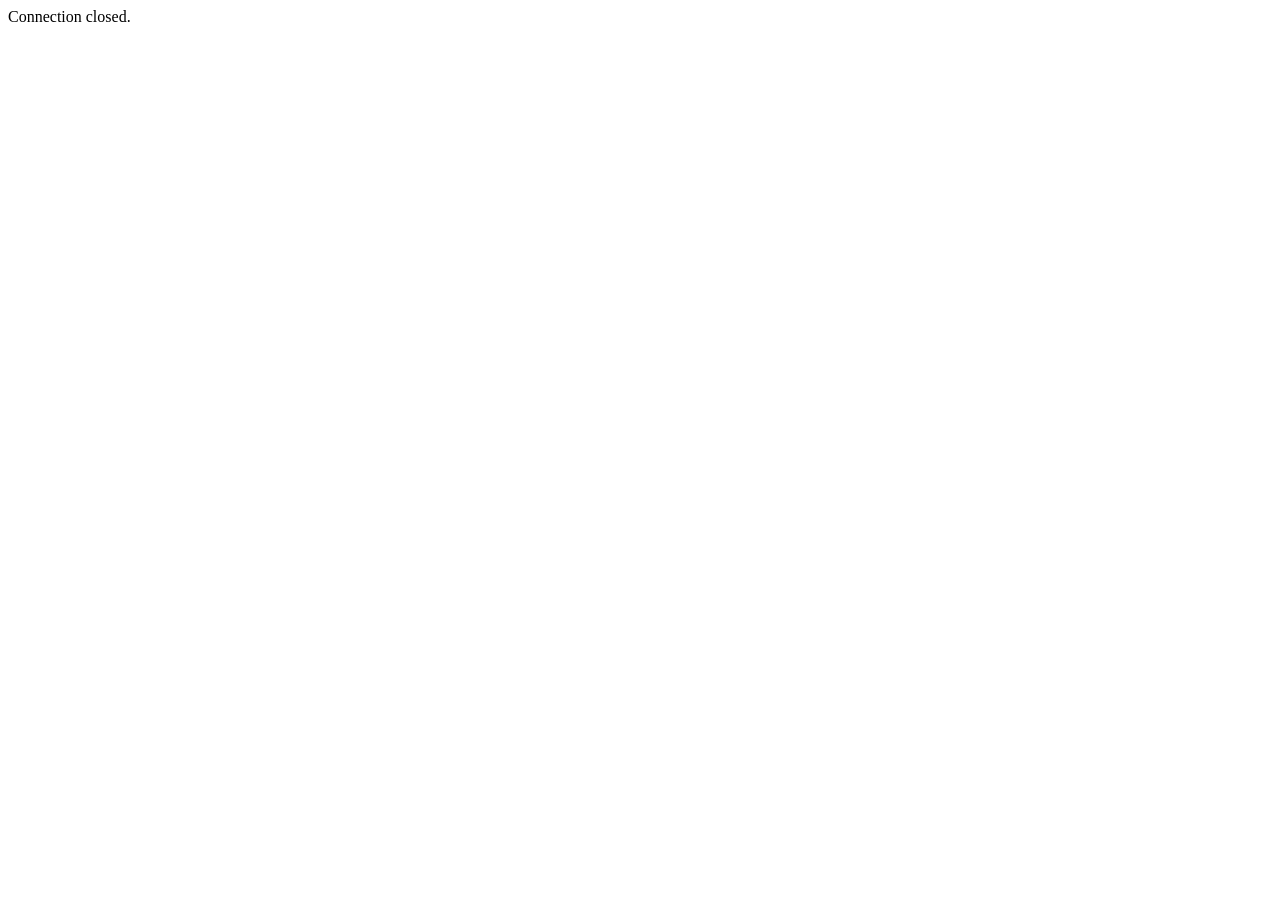
==== Files/index.html @ 72cab39d "Now pulls kappa.css from server. Uses kappa_ow.css for app css." ====
﻿<!DOCTYPE html>
<html>
	<head> 
		<link rel="stylesheet" href="http://kappafeed.tv/static/css/kappa.css" />
		<link rel="stylesheet" href="kappa_ow.css" />
		<script src="https://ajax.googleapis.com/ajax/libs/jquery/1.11.1/jquery.min.js"></script>
		<script src="kappa.js"></script>
		<meta content="text/html; charset=utf-8" http-equiv="Content-Type">
		<title>kappafeed</title>
	</head>

	<body>
		<div id="buttonBar" onmousedown="dragMove();">
			<div class="x button" onclick="closeWindow();"></div>
			<div class="max button" onclick=""></div>
			<div class="min button" onclick=""></div>
		</div>

			
		<div id="content" onmousedown="dragMove();">
		</div>
		<div class="chat chat-ow">
			<div class="messages">
			</div>
		</div>

		<div class="resizeGrip" id="resizeGripBottomRight" onmousedown="dragResize('BottomRight');"></div>
	</body>
</html>
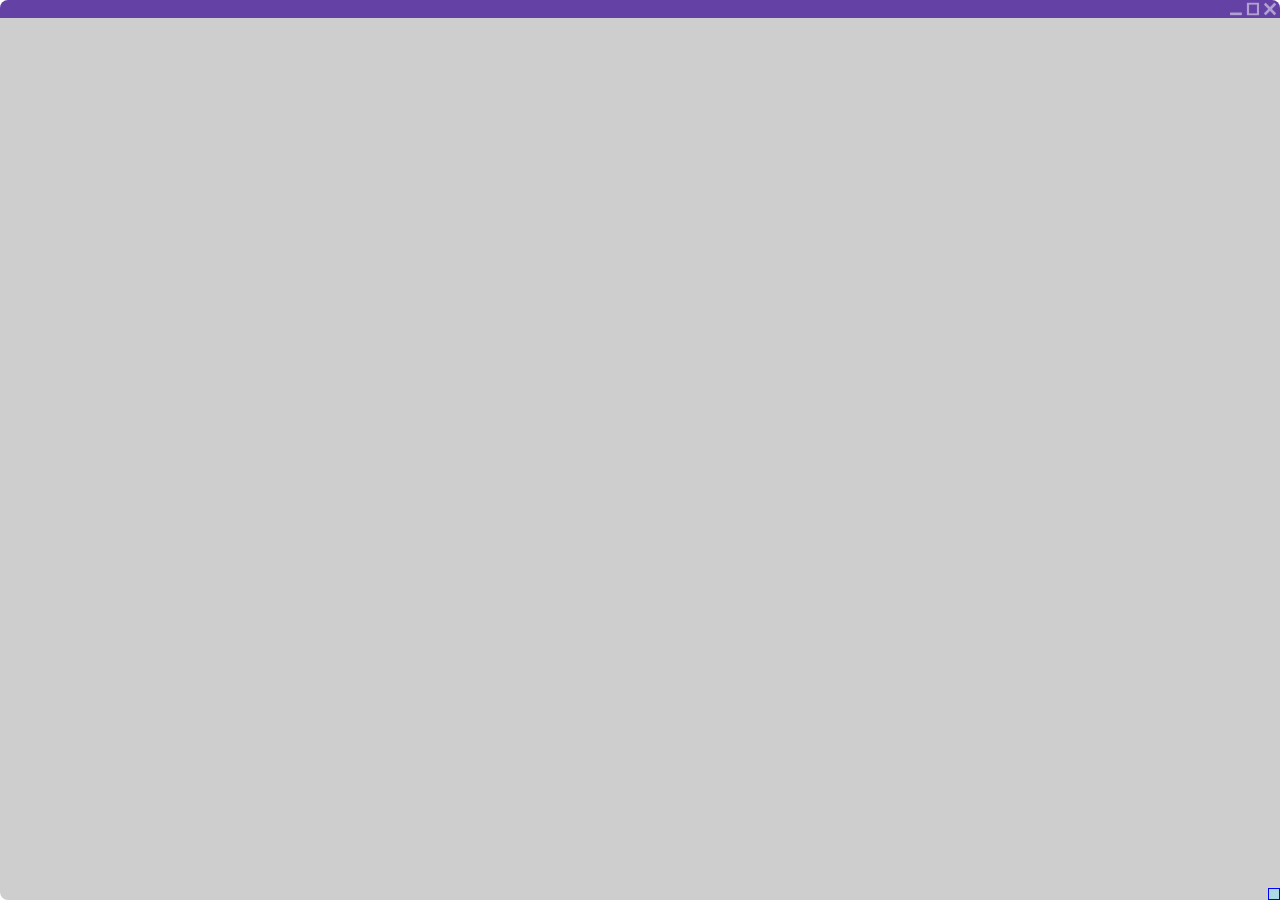
==== commit a58bce6e: "Added overwolf specific css/js. Pulls main css/js from server." ====
--- a/Files/index.html
+++ b/Files/index.html
@@ -4,7 +4,8 @@
 		<link rel="stylesheet" href="http://kappafeed.tv/static/css/kappa.css" />
 		<link rel="stylesheet" href="kappa_ow.css" />
 		<script src="https://ajax.googleapis.com/ajax/libs/jquery/1.11.1/jquery.min.js"></script>
-		<script src="kappa.js"></script>
+		<script src="http://kappafeed.tv/static/js/kappa.js"></script>
+		<script src="kappa_ow.js"></script>
 		<meta content="text/html; charset=utf-8" http-equiv="Content-Type">
 		<title>kappafeed</title>
 	</head>
--- a/Files/kappa_ow.css
+++ b/Files/kappa_ow.css
@@ -0,0 +1,68 @@
+#buttonBar{
+   height: 18px;
+   width: 100%;
+   display: block;
+   top: 0;
+   left: 0;
+   position: absolute;
+   background-color: #6441A5;
+   border-top-left-radius:0.5em;
+   border-top-right-radius:0.5em;
+   cursor: default;
+}
+
+.button{
+   float: right;
+   width: 14px;
+   height: 14px;
+   opacity: 0.5;
+   display: inline-block;
+   background-repeat: no-repeat;
+   margin-top: 2px;
+   margin-right: 3px;
+}
+
+.button:hover{
+   opacity: 1.0;
+}
+
+.x{
+   background-image: url('close-white.png');
+}
+
+.max{
+   background-image: url('max-white.png');
+}
+
+.min{
+   background-image: url('min-white.png');
+}
+
+.resizeGrip{
+   background: lightblue;
+   border: 1px solid blue;
+   position: absolute;
+}
+
+#resizeGripBottomRight{
+   width: 10px;
+   height: 10px;
+   bottom: 0;
+   right: 0;
+   cursor: nwse-resize;
+}
+
+#content{
+   position: absolute;
+   top: 18px;
+   bottom: 0;
+   left: 0;
+   right: 0;
+   padding: 10px;
+   background-color: rgb(206, 206, 206);
+   border-bottom-left-radius:0.5em;
+}
+
+.chat-ow{
+   top: 33px;
+}
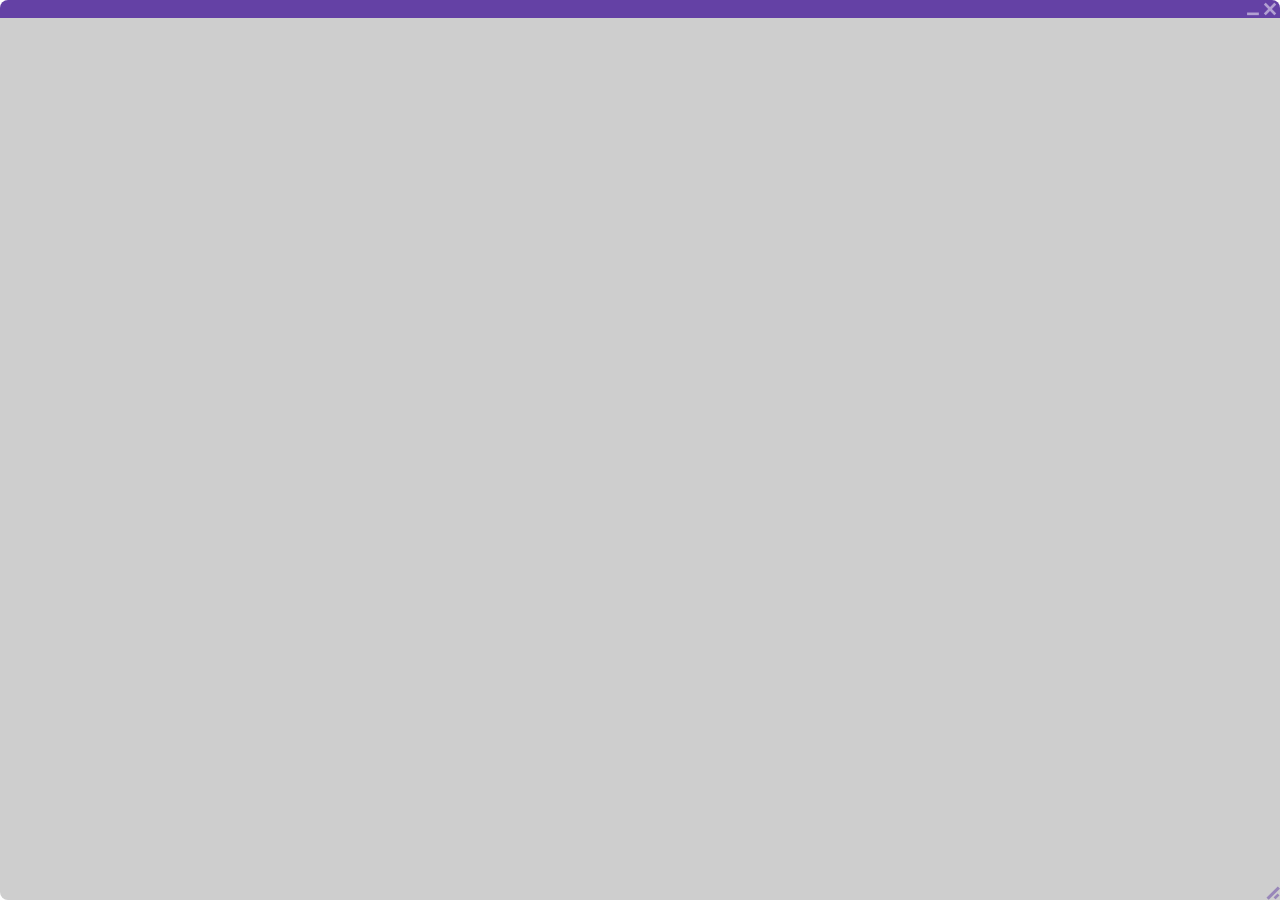
==== commit 96013539: "Removed maximize button. Added icon for resize grip." ====
--- a/Files/index.html
+++ b/Files/index.html
@@ -13,8 +13,7 @@
 	<body>
 		<div id="buttonBar" onmousedown="dragMove();">
 			<div class="x button" onclick="closeWindow();"></div>
-			<div class="max button" onclick=""></div>
-			<div class="min button" onclick=""></div>
+			<div class="min button" onclick="minWindow();"></div>
 		</div>
 
 			
--- a/Files/kappa_ow.css
+++ b/Files/kappa_ow.css
@@ -30,26 +30,23 @@
    background-image: url('close-white.png');
 }
 
-.max{
-   background-image: url('max-white.png');
-}
-
 .min{
    background-image: url('min-white.png');
 }
 
 .resizeGrip{
-   background: lightblue;
-   border: 1px solid blue;
-   position: absolute;
+   background-image: url('resize.png');
 }
 
 #resizeGripBottomRight{
-   width: 10px;
-   height: 10px;
+   width: 14px;
+   height: 14px;
+   cursor: nwse-resize;
+   background-repeat: no-repeat;
+   position: absolute;
    bottom: 0;
    right: 0;
-   cursor: nwse-resize;
+   opacity: 0.5;
 }
 
 #content{
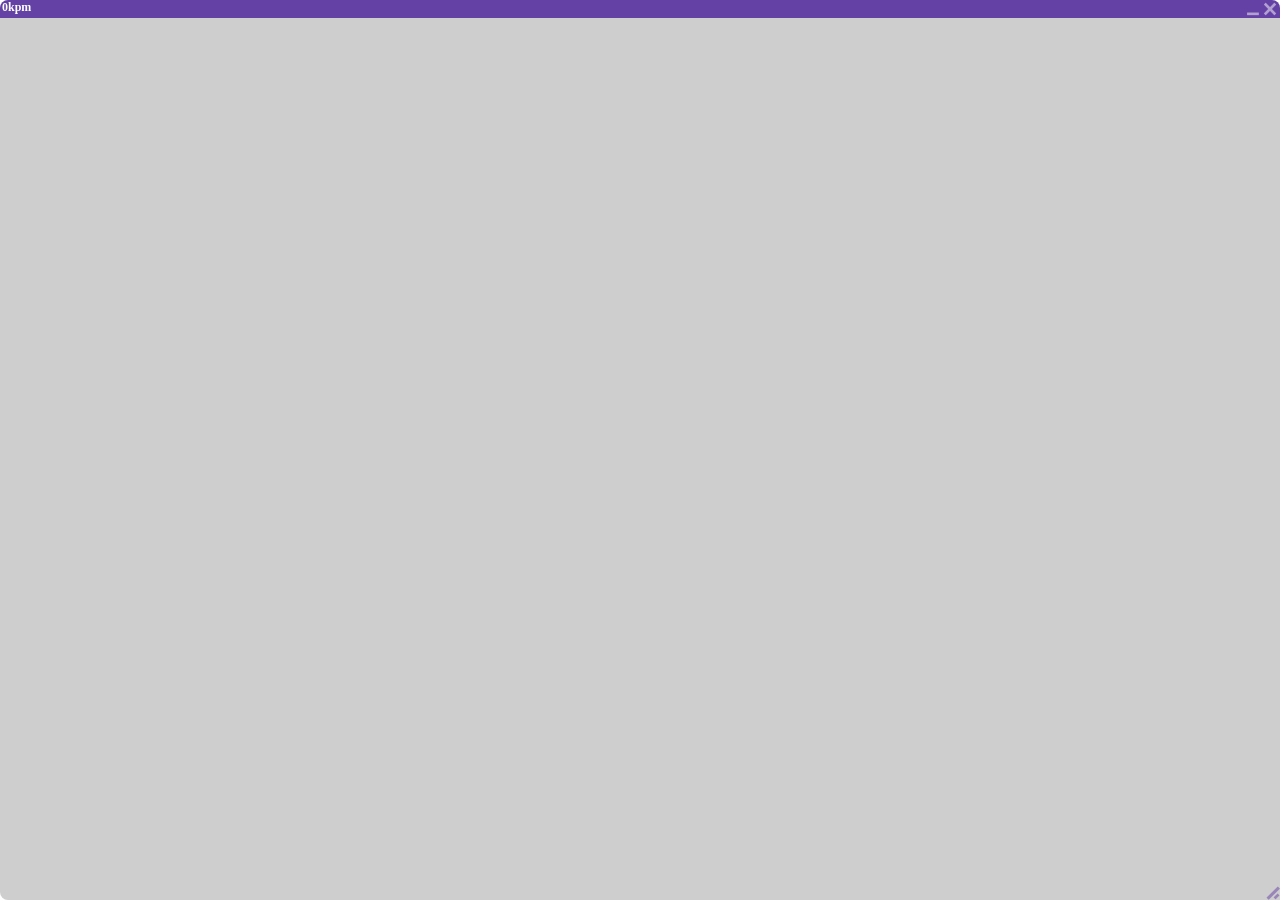
==== commit c3d6675a: "Preliminary kpm. Added css version in index.html for forced updates." ====
--- a/Files/index.html
+++ b/Files/index.html
@@ -1,7 +1,7 @@
 ﻿<!DOCTYPE html>
 <html>
 	<head> 
-		<link rel="stylesheet" href="http://kappafeed.tv/static/css/kappa.css" />
+		<link rel="stylesheet" href="http://kappafeed.tv/static/css/kappa.css?v=0.1" />
 		<link rel="stylesheet" href="kappa_ow.css" />
 		<script src="https://ajax.googleapis.com/ajax/libs/jquery/1.11.1/jquery.min.js"></script>
 		<script src="http://kappafeed.tv/static/js/kappa.js"></script>
@@ -12,6 +12,7 @@
 
 	<body>
 		<div id="buttonBar" onmousedown="dragMove();">
+			<div class="kpm kpm-ow">0kpm</div>
 			<div class="x button" onclick="closeWindow();"></div>
 			<div class="min button" onclick="minWindow();"></div>
 		</div>
--- a/Files/kappa_ow.css
+++ b/Files/kappa_ow.css
@@ -62,4 +62,13 @@
 
 .chat-ow{
    top: 33px;
+}
+
+div.kpm-ow{
+   float: left;
+   font-size: 12px;
+   display: inline-block;
+   font-weight: bold;
+   color: white;
+   padding-left: 2px;
 }
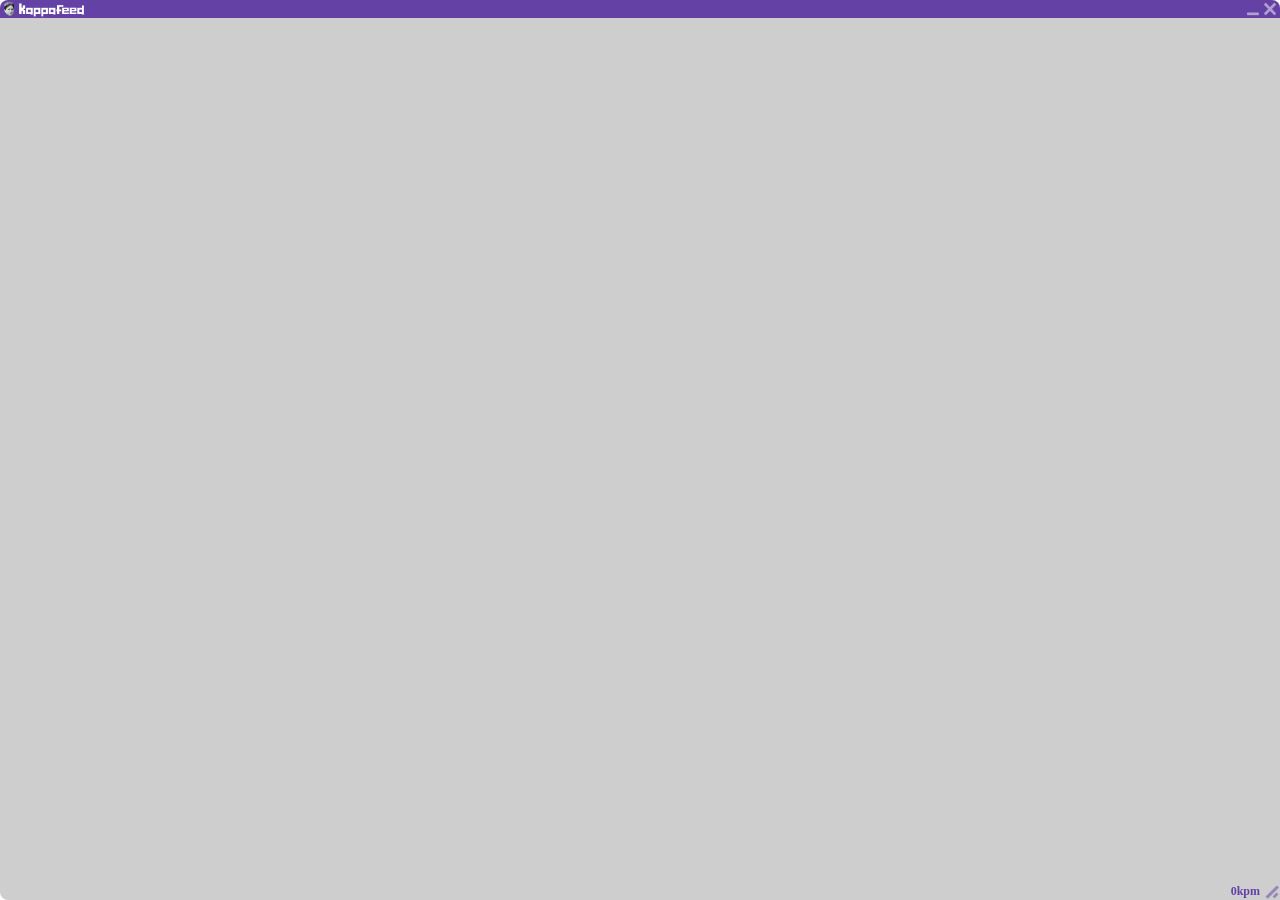
==== commit 6b871578: "Added kappaicon and kflogo to buttonBar. Kpm on bottom bar." ====
--- a/Files/index.html
+++ b/Files/index.html
@@ -1,7 +1,7 @@
 ﻿<!DOCTYPE html>
 <html>
 	<head> 
-		<link rel="stylesheet" href="http://kappafeed.tv/static/css/kappa.css?v=0.1" />
+		<link rel="stylesheet" href="http://kappafeed.tv/static/css/kappa.css" />
 		<link rel="stylesheet" href="kappa_ow.css" />
 		<script src="https://ajax.googleapis.com/ajax/libs/jquery/1.11.1/jquery.min.js"></script>
 		<script src="http://kappafeed.tv/static/js/kappa.js"></script>
@@ -12,19 +12,22 @@
 
 	<body>
 		<div id="buttonBar" onmousedown="dragMove();">
-			<div class="kpm kpm-ow">0kpm</div>
+			<div id="kappaIcon"></div>
+			<div id="kfLogo"></div>
 			<div class="x button" onclick="closeWindow();"></div>
 			<div class="min button" onclick="minWindow();"></div>
 		</div>
 
 			
-		<div id="content" onmousedown="dragMove();">
-		</div>
+		<div id="content" onmousedown="dragMove();"></div>
 		<div class="chat chat-ow">
 			<div class="messages">
 			</div>
 		</div>
 
-		<div class="resizeGrip" id="resizeGripBottomRight" onmousedown="dragResize('BottomRight');"></div>
+		<div id="bottomBar">
+			<div class="resizeGrip" id="resizeGripBottomRight" onmousedown="dragResize('BottomRight');"></div>
+			<div class="kpm kpm-ow">0kpm</div>
+		</div>
 	</body>
 </html>
--- a/Files/kappa_ow.css
+++ b/Files/kappa_ow.css
@@ -38,15 +38,25 @@
    background-image: url('resize.png');
 }
 
+#bottomBar{
+   height: 15px;
+   width: 100%;
+   display: block;
+   bottom: 0;
+   left: 0;
+   position: absolute;
+   border-bottom-left-radius:0.5em;
+}
+
 #resizeGripBottomRight{
    width: 14px;
    height: 14px;
    cursor: nwse-resize;
    background-repeat: no-repeat;
-   position: absolute;
-   bottom: 0;
-   right: 0;
+   float: right;
    opacity: 0.5;
+   padding-right: 1px;
+   padding-bottom: 1px;
 }
 
 #content{
@@ -65,10 +75,32 @@
 }
 
 div.kpm-ow{
-   float: left;
+   float: right;
    font-size: 12px;
    display: inline-block;
    font-weight: bold;
-   color: white;
-   padding-left: 2px;
+   padding-right: 5px;
+   padding-bottom: 2px;
+   color: #6441A5;
+   line-height: 13px;
+}
+
+#kappaIcon{
+   float: left;
+   background-image: url('kappaicon.png');
+   background-repeat: no-repeat;
+   width: 10px;
+   height: 14px;
+   margin-left: 4px;
+   margin-top: 2px;
+}
+
+#kfLogo{
+   float: left;
+   background-image: url('kflogo.png');
+   background-repeat: no-repeat;
+   height: 14px;
+   width: 67px;
+   margin-left: 4px;
+   margin-top: 3px;
 }
